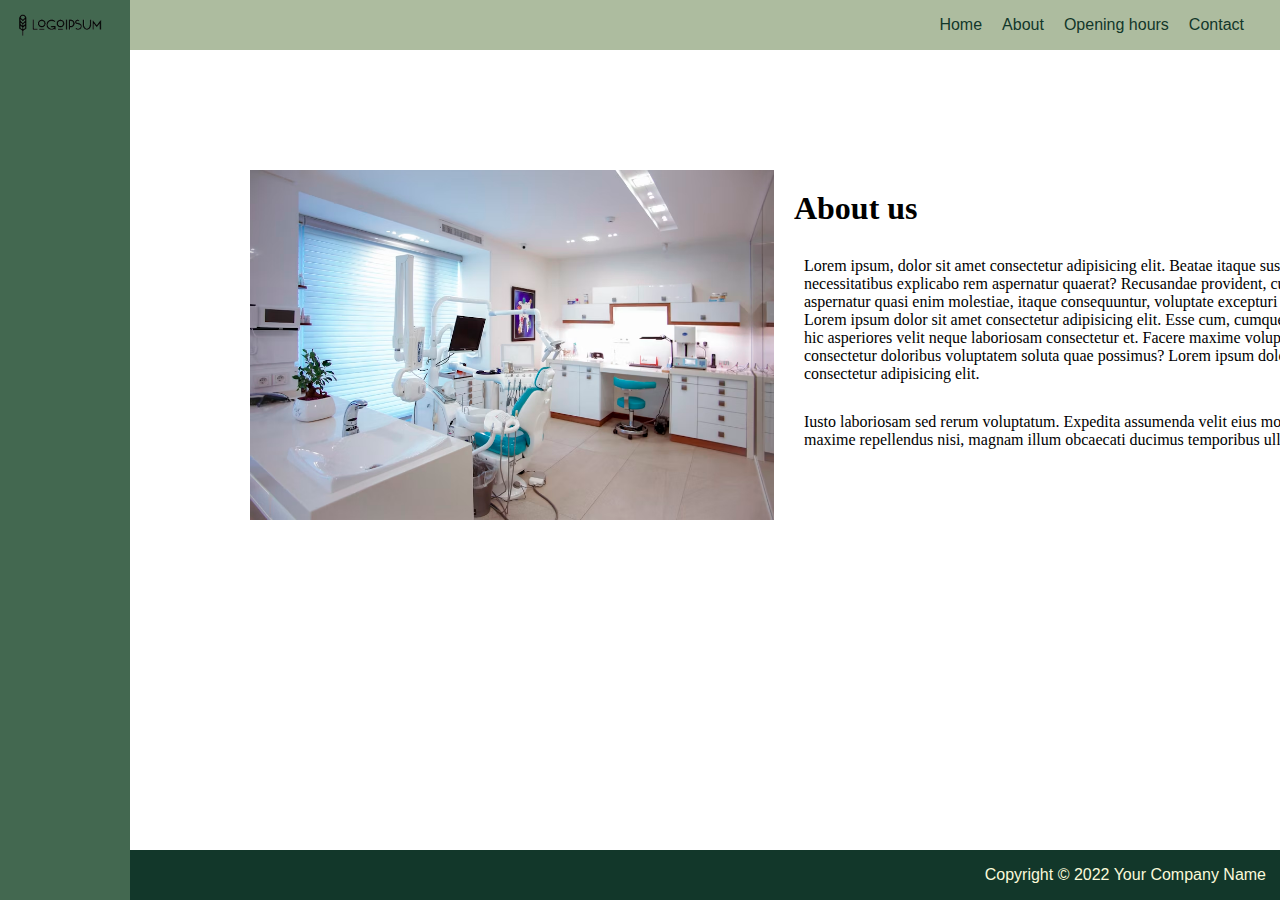
==== index.html @ 081fb42e "Add files via upload" ====
<!DOCTYPE html>
<html lang="en">
  <head>
    <meta charset="UTF-8" />
    <meta name="viewport" content="width=device-width, initial-scale=1.0" />
    <link rel="stylesheet" href="styles.css" />
    <title>Clinic</title>
  </head>
  <body>
    <header>
      <nav class="navBar">
        <div class="navLinks">
          <p><a class="navItem" href="#home">Home</a></p>
          <p><a class="navItem" href="#about">About</a></p>
          <p><a class="navItem" href="#hours">Opening hours</a></p>
          <p><a class="navItem" href="#contact">Contact</a></p>
        </div>
      </nav>
    </header>
    <main>
      <div class="menu">
        <img
          class="logo"
          src="./images/download__1_-removebg-preview.png"
          alt="Company Logo"
          width="100"
          height="50"
        />
      </div>
      <div class="content">
        <img
          class="clinicImage"
          src="./images/photo-1629909613654-28e377c37b09.avif"
          alt="clinic image"
          height="350"
          width="550"
        />
        <div class="textContent">
          <h1 class="aboutText">About us</h1>
          <p class="aboutp">
            Lorem ipsum, dolor sit amet consectetur adipisicing elit. Beatae
            itaque suscipit doloremque necessitatibus explicabo rem aspernatur
            quaerat? Recusandae provident, cupiditate aspernatur quasi enim
            molestiae, itaque consequuntur, voluptate excepturi rerum aliquam.
            Lorem ipsum dolor sit amet consectetur adipisicing elit. Esse cum,
            cumque veniam expedita hic asperiores velit neque laboriosam
            consectetur et. Facere maxime voluptas, tempore consectetur
            doloribus voluptatem soluta quae possimus? Lorem ipsum dolor sit
            amet consectetur adipisicing elit.
          </p>
          <p>
            Iusto laboriosam sed rerum voluptatum. Expedita assumenda velit eius
            molestias? Nemo maxime repellendus nisi, magnam illum obcaecati
            ducimus temporibus ullam accusantium et.
          </p>
        </div>
      </div>
    </main>
    s
    <footer>
      <p class="footerText">Copyright © 2022 Your Company Name</p>
    </footer>
  </body>
</html>
---- styles.css ----
* {
  margin: 0;
  padding: 0;
}
.navBar {
  display: flex;
  justify-content: flex-end;
  background-color: #adbc9f;
  align-items: center;
  margin-left: 130px;
  padding: 16px;
}
.logo {
  padding-left: 10px;
}
.navLinks {
  display: flex;
  padding-right: 10px;
  list-style: none;
}
.navItem {
  outline: none;
  text-decoration: none;
  color: #12372a;
  font-family: "Franklin Gothic Medium", "Arial Narrow", Arial, sans-serif;
  padding: 10px;
}
.menu {
  background-color: #436850;
  position: fixed;
  top: 0;
  height: 100vh;
  width: 130px;
  overflow: auto;
}
footer {
  display: flex;
  background-color: #12372a;
  color: #fbfada;
  text-align: center;
  padding: 16px;
  position: fixed;
  left: 0;
  bottom: 0;
  width: calc(100% - 160px);
  margin-left: 130px;
  justify-content: flex-end;
}
.footerText {
  font-family: "Franklin Gothic Medium", "Arial Narrow", Arial, sans-serif;
  font-size: 16px;
}
.content {
  display: flex;
  margin-left: 150px;
  margin-top: 20px;
}
.clinicImage {
  margin-top: 100px;
  margin-left: 100px;
}
.aboutText {
  margin-top: 120px;
  margin-left: 20px;
  margin-bottom: 20px;
}

.textContent > p {
  margin: 30px;
  width: 600px;
}
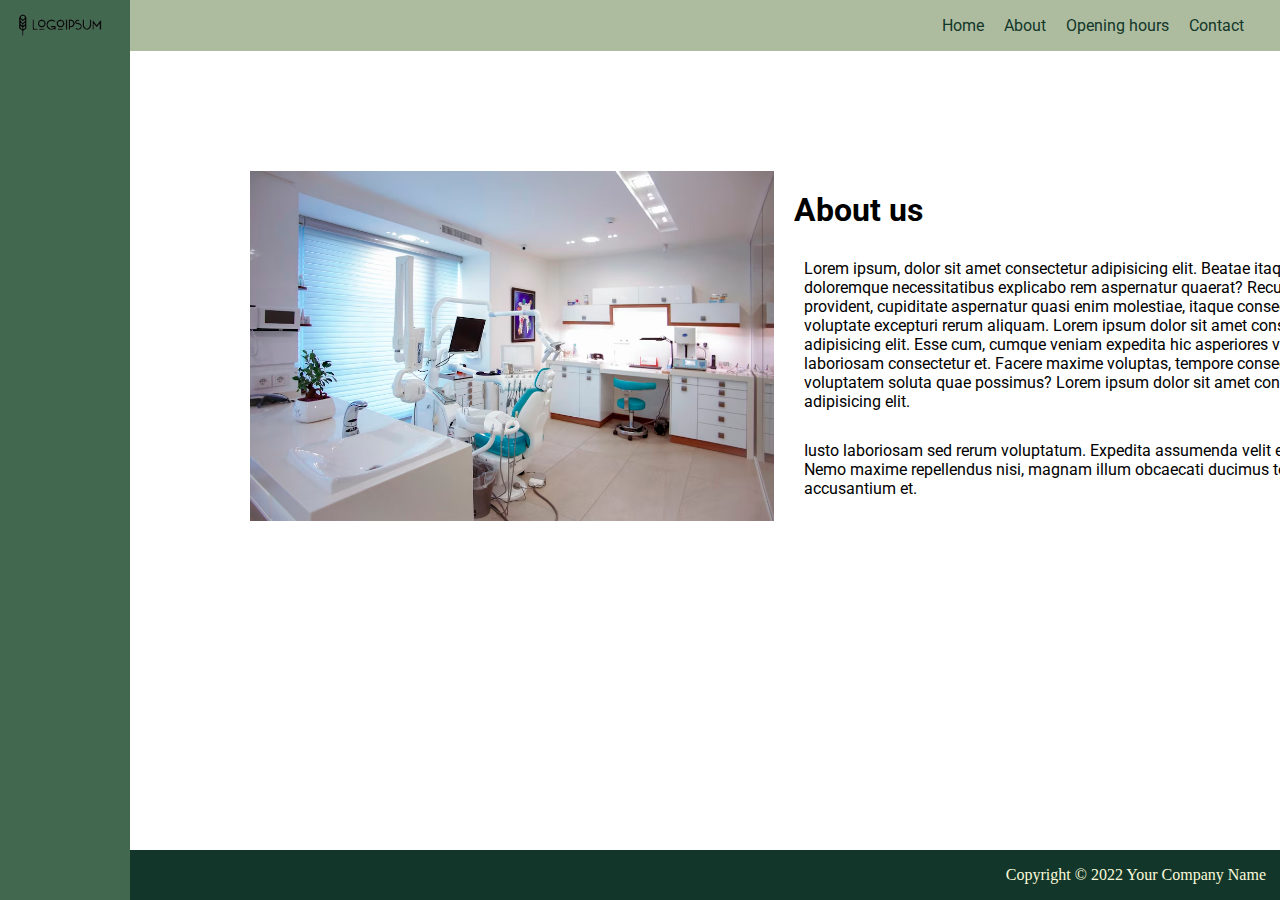
==== commit 59248cff: "fixed: some code changes to make it more clean" ====
--- a/index.html
+++ b/index.html
@@ -4,17 +4,23 @@
     <meta charset="UTF-8" />
     <meta name="viewport" content="width=device-width, initial-scale=1.0" />
     <link rel="stylesheet" href="styles.css" />
+    <link rel="preconnect" href="https://fonts.googleapis.com" />
+    <link rel="preconnect" href="https://fonts.gstatic.com" crossorigin />
+    <link
+      href="https://fonts.googleapis.com/css2?family=Roboto&display=swap"
+      rel="stylesheet"
+    />
     <title>Clinic</title>
   </head>
   <body>
     <header>
-      <nav class="navBar">
-        <div class="navLinks">
-          <p><a class="navItem" href="#home">Home</a></p>
-          <p><a class="navItem" href="#about">About</a></p>
-          <p><a class="navItem" href="#hours">Opening hours</a></p>
-          <p><a class="navItem" href="#contact">Contact</a></p>
-        </div>
+      <nav class="navbar">
+        <ul class="navlinks">
+          <li><a class="navitem" href="#home">Home</a></li>
+          <li><a class="navitem" href="#about">About</a></li>
+          <li><a class="navitem" href="#hours">Opening hours</a></li>
+          <li><a class="navitem" href="#contact">Contact</a></li>
+        </ul>
       </nav>
     </header>
     <main>
@@ -29,15 +35,15 @@
       </div>
       <div class="content">
         <img
-          class="clinicImage"
+          class="clinicimage"
           src="./images/photo-1629909613654-28e377c37b09.avif"
           alt="clinic image"
           height="350"
           width="550"
         />
-        <div class="textContent">
-          <h1 class="aboutText">About us</h1>
-          <p class="aboutp">
+        <div class="textcontent">
+          <h1>About us</h1>
+          <p>
             Lorem ipsum, dolor sit amet consectetur adipisicing elit. Beatae
             itaque suscipit doloremque necessitatibus explicabo rem aspernatur
             quaerat? Recusandae provident, cupiditate aspernatur quasi enim
--- a/styles.css
+++ b/styles.css
@@ -2,27 +2,30 @@
   margin: 0;
   padding: 0;
 }
-.navBar {
+:root {
+  --sidebar-width: 130px;
+}
+.navbar {
   display: flex;
   justify-content: flex-end;
   background-color: #adbc9f;
   align-items: center;
-  margin-left: 130px;
+  margin-left: var(--sidebar-width);
   padding: 16px;
 }
 .logo {
   padding-left: 10px;
 }
-.navLinks {
+.navlinks {
   display: flex;
   padding-right: 10px;
   list-style: none;
 }
-.navItem {
+.navitem {
   outline: none;
   text-decoration: none;
   color: #12372a;
-  font-family: "Franklin Gothic Medium", "Arial Narrow", Arial, sans-serif;
+  font-family: "Roboto", sans-serif;
   padding: 10px;
 }
 .menu {
@@ -30,7 +33,7 @@
   position: fixed;
   top: 0;
   height: 100vh;
-  width: 130px;
+  width: var(--sidebar-width);
   overflow: auto;
 }
 footer {
@@ -43,10 +46,10 @@
   left: 0;
   bottom: 0;
   width: calc(100% - 160px);
-  margin-left: 130px;
+  margin-left: var(--sidebar-width);
   justify-content: flex-end;
 }
-.footerText {
+.footertext {
   font-family: "Franklin Gothic Medium", "Arial Narrow", Arial, sans-serif;
   font-size: 16px;
 }
@@ -55,17 +58,19 @@
   margin-left: 150px;
   margin-top: 20px;
 }
-.clinicImage {
+.clinicimage {
   margin-top: 100px;
   margin-left: 100px;
 }
-.aboutText {
+.textcontent > h1 {
   margin-top: 120px;
   margin-left: 20px;
   margin-bottom: 20px;
+  font-family: "Roboto", sans-serif;
 }
 
-.textContent > p {
+.textcontent > p {
   margin: 30px;
   width: 600px;
+  font-family: "Roboto", sans-serif;
 }
